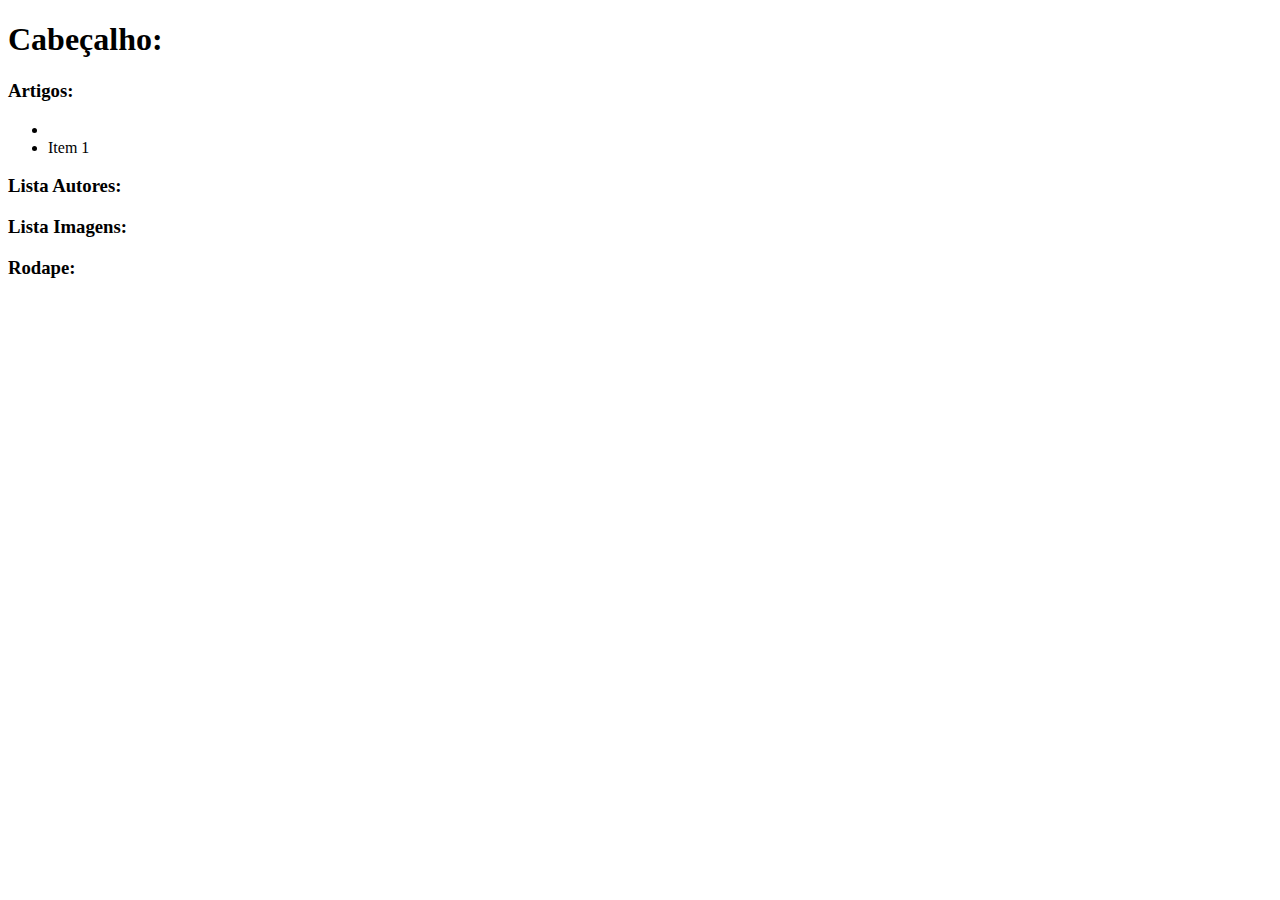
==== index.html @ 73378fec "primeiro commit" ====
<!DOCTYPE html>
<html>

<head>
	<meta charset="utf-8">                 						                <!-- Tag para tratar os caracteres especiais    -->
	<link rel="stylesheet" type="text/css" href="assets/stylesheets/style.css"> <!-- Tag para localizar onde está o arquivo CSS -->
	<link rel="stylesheet" type="text/css" href="assets/stylesheets/card.css">  <!-- Tag para localizar onde está o arquivo CSS -->
    <title></title>
</head>

<body>

	<header class="Cabecalho"> 
		<h1 class=>Cabeçalho:</h1>	
	</header>

	<main class="Miolo">
		
		<article class = "Post_List card"> 

			<h3 class="card_titulo">Artigos:</h3>	
			
			<ul class="Artigos_Pai">  
				<li class="Artigo_Filho">
					<span class="bola"></span>
				</li>
				<li>Item 1</li>				
			</ul>
							
		</article>

		<aside class = "Pai_Autores_Imagens" > 	    

			<article  class = "Autores_List card"> 
			    <h3 class="card_titulo">Lista Autores:</h3>				    
			</article>

			<article class = "Imagens_List card"> 
			    <h3 class="card_titulo">Lista Imagens:</h3>	
			</article>

		</aside>

	</main>

	<footer class="Rodape"> 
	      <h3 class="card_titulo">Rodape:</h3>	
	</footer>

</body>

	

</html>
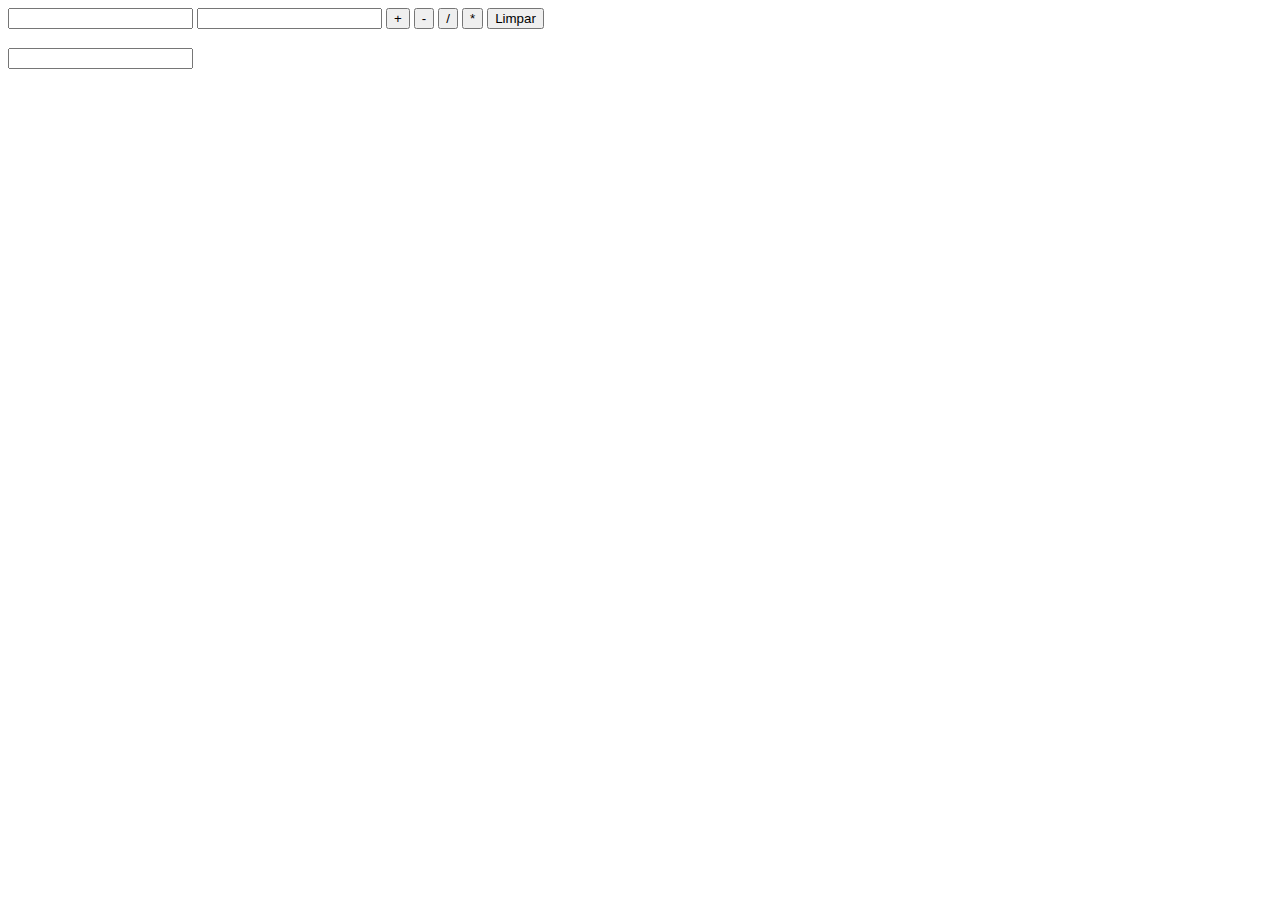
==== commit 296a6c38: "projeto proposto" ====
--- a/index.html
+++ b/index.html
@@ -1,54 +1,29 @@
 <!DOCTYPE html>
 <html>
+		<head>
+		    <meta charset="utf-8">  			
+			<link rel="stylesheet" type="text/css" href="assets/stylesheets/card.css">  <!-- Tag para localizar onde está o arquivo CSS -->
+			<title>"Calculadora"</title>
+		</head>
+		<body>
+			<input id="edt-valor1" type="number">
+			<input id="edt-valor2" type="number">
 
-<head>
-	<meta charset="utf-8">                 						                <!-- Tag para tratar os caracteres especiais    -->
-	<link rel="stylesheet" type="text/css" href="assets/stylesheets/style.css"> <!-- Tag para localizar onde está o arquivo CSS -->
-	<link rel="stylesheet" type="text/css" href="assets/stylesheets/card.css">  <!-- Tag para localizar onde está o arquivo CSS -->
-    <title></title>
-</head>
+			<button id="btn-soma">+</button>
+			<button id="btn-subtracao">-</button>
+			<button id="btn-divisao">/</button>
+			<button id="btn-multiplicao">*</button>
+			<button id="btn-limpar">Limpar</button>
 
-<body>
+			<h3 id="h3-resultado"></h3>	
 
-	<header class="Cabecalho"> 
-		<h1 class=>Cabeçalho:</h1>	
-	</header>
+			<script>
+				
+			</script>
 
-	<main class="Miolo">
-		
-		<article class = "Post_List card"> 
+			<script src="projetoproposto.js"></script>
+		</body>
+</html>
 
-			<h3 class="card_titulo">Artigos:</h3>	
-			
-			<ul class="Artigos_Pai">  
-				<li class="Artigo_Filho">
-					<span class="bola"></span>
-				</li>
-				<li>Item 1</li>				
-			</ul>
-							
-		</article>
 
-		<aside class = "Pai_Autores_Imagens" > 	    
-
-			<article  class = "Autores_List card"> 
-			    <h3 class="card_titulo">Lista Autores:</h3>				    
-			</article>
-
-			<article class = "Imagens_List card"> 
-			    <h3 class="card_titulo">Lista Imagens:</h3>	
-			</article>
-
-		</aside>
-
-	</main>
-
-	<footer class="Rodape"> 
-	      <h3 class="card_titulo">Rodape:</h3>	
-	</footer>
-
-</body>
-
-	
-
-</html>+<input type="" name="">--- a/assets/stylesheets/card.css
+++ b/assets/stylesheets/card.css
@@ -0,0 +1,11 @@
+.card {
+	    background-color: #FFF;
+		border: 1px solid #F7F7F7;
+		box-shadow: 0 3px 12px rgba(0,0,0,0.10);
+}
+
+.card_titulo {
+				color: #999;
+				text-transform: uppercase;
+				padding: 1rem;
+}